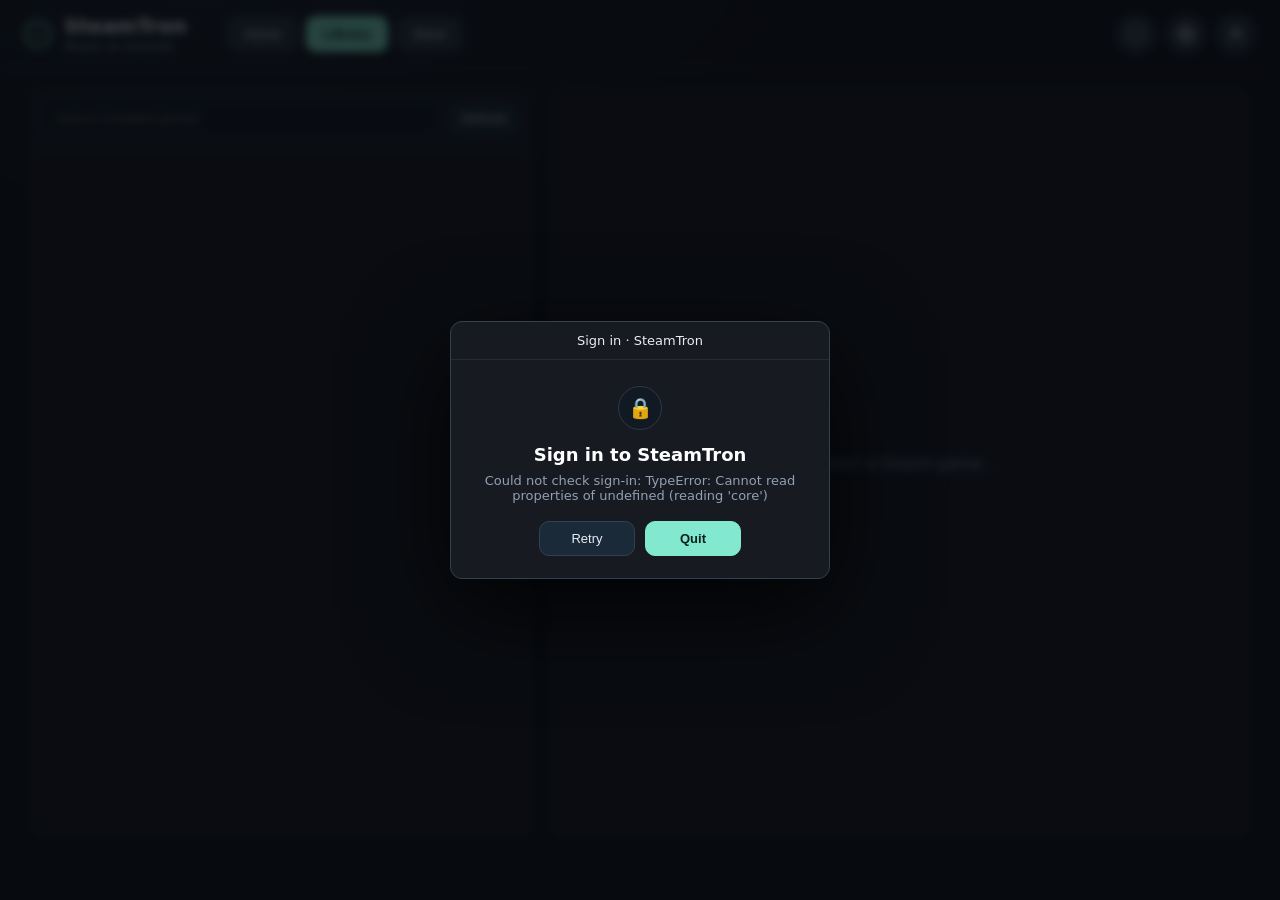
==== crates/steamtron-desktop/ui/index.html @ 855ef2d2 "ui: remove the restart Steam banner and keep the managed shell when empty" ====
<!doctype html>
<html lang="en">
<head>
  <meta charset="utf-8">
  <meta name="viewport" content="width=device-width, initial-scale=1">
  <title>SteamTron</title>
  <link rel="stylesheet" href="tokens.css">
  <link rel="stylesheet" href="style.css">
</head>
<body>
  <div id="auth-gate" class="auth-gate">
    <div class="auth-modal" role="dialog" aria-modal="true" aria-labelledby="auth-title">
      <div class="auth-modal-head">Sign in · SteamTron</div>
      <div class="auth-lock" aria-hidden="true">🔒</div>
      <h2 id="auth-title">Sign in to SteamTron</h2>
      <p id="gate-status" class="auth-status">Opening your browser to sign in…</p>
      <div class="auth-spinner" id="gate-spinner" aria-hidden="true"></div>
      <div class="auth-actions">
        <button id="gate-retry" class="secondary">Retry</button>
        <button id="gate-quit" class="primary">Quit</button>
      </div>
    </div>
  </div>
  <div id="profile-dialog" class="auth-gate hidden" role="dialog" aria-modal="true" aria-labelledby="profile-title">
    <div class="auth-modal">
      <div class="auth-modal-head">Account · SteamTron</div>
      <div class="auth-lock" aria-hidden="true">
        <svg viewBox="0 0 24 24" width="20" height="20" fill="none" stroke="currentColor" stroke-width="2"><circle cx="12" cy="8" r="4"></circle><path d="M4 21c0-4 3.6-7 8-7s8 3 8 7"></path></svg>
      </div>
      <h2 id="profile-title">Signed in</h2>
      <p id="profile-email" class="auth-status">…</p>
      <p id="profile-base" class="auth-status" style="opacity:.7"></p>
      <div class="auth-actions">
        <button id="profile-logout" class="danger">Log out</button>
        <button id="profile-close" class="secondary">Close</button>
      </div>
    </div>
  </div>
  <header class="topbar">
    <div class="brand">
      <span class="brand-mark" aria-hidden="true"></span>
      <div class="brand-text">
        <h1>SteamTron</h1>
        <p class="muted">Steam on Steroids</p>
      </div>
    </div>
    <nav class="top-nav" aria-label="Primary">
      <button id="nav-home" class="nav-item">Home</button>
      <button id="nav-library" class="nav-item active" aria-current="page">Library</button>
      <button id="nav-store" class="nav-item">Store</button>
    </nav>
    <div class="top-actions">
      <button id="window-mode" class="profile-button" aria-label="Switch to Fullscreen mode (F11)" title="Switch to Fullscreen mode (F11)">
        <svg class="icon-enter" viewBox="0 0 24 24" width="18" height="18" fill="none" stroke="currentColor" stroke-width="2" aria-hidden="true"><path d="M4 9V4h5M20 9V4h-5M4 15v5h5M20 15v5h-5"></path></svg>
        <svg class="icon-exit" viewBox="0 0 24 24" width="18" height="18" fill="none" stroke="currentColor" stroke-width="2" aria-hidden="true"><path d="M9 4v5H4M15 4v5h5M9 20v-5H4M15 20v-5h5"></path></svg>
      </button>
      <button id="settings" class="profile-button" aria-label="Settings" title="Settings">
        <svg viewBox="0 0 24 24" width="18" height="18" fill="none" stroke="currentColor" stroke-width="2" aria-hidden="true"><circle cx="12" cy="12" r="3"></circle><path d="M19.4 15a1.7 1.7 0 0 0 .34 1.87l.06.06a2 2 0 1 1-2.83 2.83l-.06-.06a1.7 1.7 0 0 0-1.87-.34 1.7 1.7 0 0 0-1.03 1.56V21a2 2 0 1 1-4 0v-.09a1.7 1.7 0 0 0-1.11-1.56 1.7 1.7 0 0 0-1.87.34l-.06.06a2 2 0 1 1-2.83-2.83l.06-.06a1.7 1.7 0 0 0 .34-1.87 1.7 1.7 0 0 0-1.56-1.03H3a2 2 0 1 1 0-4h.09a1.7 1.7 0 0 0 1.56-1.11 1.7 1.7 0 0 0-.34-1.87l-.06-.06a2 2 0 1 1 2.83-2.83l.06.06a1.7 1.7 0 0 0 1.87.34H9a1.7 1.7 0 0 0 1.03-1.56V3a2 2 0 1 1 4 0v.09a1.7 1.7 0 0 0 1.03 1.56 1.7 1.7 0 0 0 1.87-.34l.06-.06a2 2 0 1 1 2.83 2.83l-.06.06a1.7 1.7 0 0 0-.34 1.87V9c.23.63.83 1.03 1.56 1.03H21a2 2 0 1 1 0 4h-.09a1.7 1.7 0 0 0-1.51 1z"></path></svg>
      </button>
      <button id="profile" class="profile-button" aria-label="Account" aria-haspopup="menu">
        <svg viewBox="0 0 24 24" width="18" height="18" fill="none" stroke="currentColor" stroke-width="2" aria-hidden="true"><circle cx="12" cy="8" r="4"></circle><path d="M4 21c0-4 3.6-7 8-7s8 3 8 7"></path></svg>
      </button>
    </div>
  </header>
  <div id="toast" class="toast" role="status" aria-live="polite"></div>
  <div id="settings-page" class="settings-page hidden" role="dialog" aria-modal="true" aria-label="Settings">
    <header class="settings-topbar">
      <div class="settings-search-icon" aria-hidden="true">⌕</div>
      <nav class="settings-tabs" aria-label="Settings sections">
        <button class="settings-tab active" data-settings-tab="general">General</button>
        <button class="settings-tab" data-settings-tab="storage">Storage</button>
        <button class="settings-tab" data-settings-tab="proton">Proton Manager</button>
      </nav>
      <button id="settings-close" class="settings-close" aria-label="Close settings">×</button>
    </header>
    <div class="settings-scroll"><div id="settings-body"></div></div>
  </div>
  <main class="layout">
    <aside class="panel library-panel">
      <div class="library-toolbar">
        <input id="search" class="search" placeholder="Search installed games">
        <button id="refresh" class="secondary">Refresh</button>
      </div>
      <div id="games" class="games"></div>
    </aside>
    <section id="detail" class="panel detail">
      <div class="empty">Select a Steam game.</div>
    </section>
  </main>
  <script src="app.js"></script>
</body>
</html>
---- crates/steamtron-desktop/ui/tokens.css ----
/* UmuTron-derived design tokens. Every surface uses these roles. */
:root {
  color-scheme: dark;
  --surface: #0f1116;
  --surface-raised: #171a21;
  --surface-inset: #111a23;
  --border: #262b36;
  --border-strong: #33404f;
  --text: #e8ecf3;
  --muted: #93a0b4;
  --accent: #85efd4;
  --accent-ink: #08211d;
  --accent-soft: rgba(133, 239, 212, 0.18);
  --success: #79d18b;
  --warning: #e2b75a;
  --error: #e27676;
  --radius: 12px;
  --radius-lg: 18px;
  --radius-pill: 999px;
  --space-1: 4px;
  --space-2: 8px;
  --space-3: 12px;
  --space-4: 16px;
  --space-6: 24px;
  --font-ui: Inter, system-ui, "Segoe UI", sans-serif;
  --scale: 1;
}
---- crates/steamtron-desktop/ui/style.css ----
:root { color-scheme: dark; font-family: Inter, system-ui, sans-serif; background:#111820; color:#dbe4ed; }
* { box-sizing: border-box; }
body { margin:0; min-height:100vh; background:radial-gradient(1200px 600px at 20% -10%, #1d3144, #111820 55%); }
.topbar { display:flex; justify-content:space-between; align-items:center; padding:24px 32px; border-bottom:1px solid #2a3948; }
h1 { margin:0; color:#fff; font-size:26px; letter-spacing:.3px; }
h2 { margin:0 0 4px; color:#fff; font-size:20px; }
.muted { color:#8fa3b8; margin:4px 0 0; font-size:13px; }
.layout { display:grid; grid-template-columns:500px 1fr; gap:18px; padding:20px 32px 32px; height:calc(100vh - 100px); }
.panel { background:#17212c; border:1px solid #2a3948; border-radius:12px; overflow:hidden; }
.search { width:100%; padding:12px 14px; border:0; border-bottom:1px solid #2a3948; background:#111a23; color:#dbe4ed; outline:none; font-size:14px; }
.games { height:calc(100% - 43px); overflow:auto; }
.game { width:100%; border:0; border-bottom:1px solid #22303e; background:transparent; color:#dbe4ed; padding:12px 14px; text-align:left; cursor:pointer; display:flex; justify-content:space-between; gap:10px; }
.game:hover, .game.active { background:#203041; }
.game > span:first-child { min-width:0; flex:1; }
.game strong { display:block; font-size:14px; color:#f2f6fa; overflow:hidden; text-overflow:ellipsis; white-space:nowrap; }
.game > span:first-child > span { display:block; color:#8fa3b8; font-size:12px; margin-top:3px; overflow:hidden; text-overflow:ellipsis; white-space:nowrap; }
.game .badge { display:inline-flex; align-items:center; white-space:nowrap; flex-shrink:0; align-self:flex-start; margin-top:0; }
.badge { border:1px solid #3c5a74; color:#8fc7ff; border-radius:99px; padding:2px 8px; font-size:11px; height:fit-content; }
.detail { padding:24px; overflow:auto; display:flex; flex-direction:column; }
.empty { color:#8fa3b8; display:grid; place-items:center; height:100%; }
.actions { display:flex; flex-wrap:wrap; gap:8px; margin:20px 0; }
button { border:1px solid #3b5166; border-radius:7px; background:#223447; color:#e9f2fa; padding:9px 13px; cursor:pointer; font-size:13px; }
button:hover { background:#2b455e; }
button.primary { background:#2f86c9; border-color:#2f86c9; color:#fff; }
button.danger { border-color:#8b3b3b; color:#ffb5b5; }
button:disabled { opacity:.45; cursor:not-allowed; }
.row { border-top:1px solid #263645; padding:14px 0; }
.label { color:#8fa3b8; font-size:12px; margin-bottom:4px; }
.value { color:#e8f0f7; overflow-wrap:anywhere; }
.status { margin-top:16px; color:#8fa3b8; font-size:13px; }
.status.error { color:#ff9b9b; }
.secondary { background:#1b2a38; }

.top-actions { display:flex; align-items:center; gap:12px; }
.backend { color:#8fa3b8; font-size:12px; border:1px solid #2a3948; border-radius:99px; padding:5px 10px; }
.backend.ready { color:#9ce0b3; border-color:#356849; }
.backend.error { color:#ffb5b5; border-color:#8b3b3b; }

.doctor-head { display:flex; align-items:center; justify-content:space-between; margin-bottom:18px; }
.doctor-list { display:flex; flex-direction:column; gap:8px; }
.doctor-item { border:1px solid #2a3948; border-radius:8px; padding:12px; background:#141e28; }
.doctor-item.error { border-color:#8b3b3b; }
.doctor-item.warning { border-color:#806b35; }
.doctor-item.ok { border-color:#356849; }
.doctor-title { color:#f2f6fa; font-weight:600; font-size:13px; }
.doctor-detail { color:#8fa3b8; font-size:12px; margin-top:4px; overflow-wrap:anywhere; }
.doctor-actions { display:flex; gap:8px; margin-top:10px; }

.settings-tabs { display:flex; gap:6px; margin:16px 0; border-bottom:1px solid #2a3948; }
.settings-tab { background:transparent; border:0; border-bottom:2px solid transparent; border-radius:0; color:#8fa3b8; }
.settings-tab.active { color:#fff; border-bottom-color:#2f86c9; }
.profile-email { color:#fff; font-size:16px; margin:8px 0 4px; }
.profile-actions { display:flex; gap:8px; margin-top:18px; }

.modal-backdrop { position:fixed; inset:0; background:#000b; display:flex; align-items:center; justify-content:center; z-index:100; }
.modal { width:min(460px, calc(100vw - 32px)); background:#17212c; border:1px solid #3b5166; border-radius:12px; padding:20px; box-shadow:0 20px 70px #000c; }
.modal h2 { margin-bottom:6px; }
.modal label { display:block; color:#8fa3b8; font-size:12px; margin:14px 0 6px; }
.modal select { width:100%; padding:10px 12px; border:1px solid #3b5166; border-radius:7px; background:#101922; color:#e8f0f7; outline:none; }
.modal input { width:100%; padding:10px 12px; border:1px solid #3b5166; border-radius:7px; background:#101922; color:#e8f0f7; outline:none; }
.modal-actions { display:flex; justify-content:flex-end; gap:8px; margin-top:18px; }
.modal-status { margin-top:14px; color:#8fa3b8; font-size:13px; overflow-wrap:anywhere; }
.modal-status.error { color:#ff9b9b; }

.search-row { display:flex; gap:8px; margin-top:6px; }
.search-row input { flex:1; }
.search-row button { white-space:nowrap; }
.search-results { max-height:240px; overflow:auto; margin-top:10px; display:flex; flex-direction:column; gap:4px; }
.search-result { text-align:left; display:flex; align-items:center; gap:10px; padding:8px; border:1px solid #2a3948; background:#131d27; }
.search-result.selected { border-color:#2f86c9; background:#1b3143; }
.search-result strong { display:block; color:#f2f6fa; font-size:13px; }
.search-result small { color:#8fa3b8; }
.search-result img { width:46px; height:22px; object-fit:cover; border-radius:3px; }
.selected-game { border:1px solid #2a3948; border-radius:8px; padding:12px; margin-top:12px; }
.selected-game .name { color:#fff; font-weight:600; }

.auth-gate { position:fixed; inset:0; z-index:200; display:flex; align-items:center; justify-content:center; background:rgba(6,9,13,.74); backdrop-filter:blur(4px); }
.auth-gate.hidden { display:none; }
.auth-modal { width:min(380px, calc(100vw - 32px)); padding:0 0 22px; border:1px solid var(--border-strong); border-radius:12px; background:var(--surface-raised); box-shadow:0 30px 100px #000c; text-align:center; }
.auth-modal-head { padding:11px 16px; border-bottom:1px solid var(--border); color:var(--text); font-size:13px; }
.auth-lock { width:44px; height:44px; margin:26px auto 14px; display:grid; place-items:center; border-radius:50%; background:var(--surface-inset); border:1px solid #2f3946; font-size:20px; }
.auth-modal h2 { margin:0 0 8px; font-size:18px; }
.auth-status { color:var(--muted); font-size:13px; margin:0 18px; min-height:20px; overflow-wrap:anywhere; }
.auth-spinner { width:26px; height:26px; margin:18px auto 4px; border:3px solid #2b3947; border-top-color:var(--accent); border-radius:50%; animation:auth-spin .9s linear infinite; }
.auth-spinner.hidden { display:none; }
@keyframes auth-spin { to { transform:rotate(360deg); } }
.auth-actions { display:flex; gap:10px; justify-content:center; margin-top:18px; }
.auth-actions button { min-width:96px; }

.toast { position:fixed; right:20px; bottom:20px; max-width:min(460px, calc(100vw - 40px)); padding:10px 14px; border-radius:8px; background:#203447; border:1px solid #3d617e; color:#e8f0f7; font-size:13px; box-shadow:0 12px 40px #000a; opacity:0; transform:translateY(8px); pointer-events:none; transition:opacity .16s ease, transform .16s ease; z-index:210; }
.toast.show { opacity:1; transform:translateY(0); }
.toast.error { border-color:#a34d4d; color:#ffc2c2; }

.search-result.installed { opacity:.55; cursor:not-allowed; }
.search-result.installed small { color:#8fd3a8; }
.in-library { color:#8fd3a8; font-size:11px; font-weight:600; margin-left:6px; }

.modal-head { display:flex; justify-content:space-between; align-items:flex-start; gap:12px; }
.modal-close { background:transparent; border:0; color:#8fa3b8; font-size:24px; line-height:1; padding:0 4px; }
.modal-close:hover { color:#fff; }
.modal-actions[hidden] { display:none !important; }
@keyframes spin { to { transform: rotate(360deg); } }
button.loading { cursor:progress; opacity:.85; }
button.loading::before { content:""; display:inline-block; width:12px; height:12px; margin-right:7px; border:2px solid currentColor; border-right-color:transparent; border-radius:50%; vertical-align:-2px; animation:spin .7s linear infinite; }
.updates-panel { display:flex; flex-direction:column; gap:12px; padding-bottom:10px; }
.update-summary { padding:10px 12px; border:1px solid #2a3948; border-radius:8px; background:#131d27; color:#b7c7d6; font-size:13px; white-space:pre-line; }
.update-actions { position:sticky; bottom:-1px; z-index:2; display:flex; gap:8px; flex-wrap:wrap; padding:10px 0 4px; background:#17212c; }
.update-list { display:flex; flex-direction:column; gap:5px; max-height:300px; overflow:auto; padding-bottom:4px; }
.update-row { display:flex; align-items:center; gap:10px; width:100%; padding:9px 10px; border:1px solid #2a3948; border-radius:7px; background:#131d27; color:#e8f0f7; text-align:left; }
.update-row.selected { border-color:#2f86c9; background:#1b3143; }
.update-row .date { font-weight:600; }
.update-badges { margin-left:auto; color:#66c0f4; font-size:11px; display:flex; gap:6px; white-space:nowrap; }
.update-badges .pinned { color:#ffd479; }
.update-badges .installed { color:#8fd3a8; }
.update-summary.error { color:#ff9b9b; border-color:#7a4141; }

.game-tabs { display:flex; flex:0 0 auto; gap:2px; margin:16px 0 18px; border-bottom:1px solid #2a3948; }
.game-tab { background:transparent; border:0; border-bottom:2px solid transparent; border-radius:0; color:#8fa3b8; padding:9px 14px; }
.game-tab.active { color:#fff; border-bottom-color:#2f86c9; }
.game-tab:disabled { opacity:.4; cursor:not-allowed; }
.game-panel { flex:0 0 auto; min-height:200px; }

.update-version { display:flex; flex-direction:column; gap:4px; min-width:0; }
.update-version .date { line-height:1.2; }
.update-version small { color:#8fa3b8; line-height:1.2; }
.badge.warn { color:#ffd479; border-color:#7a6130; background:#2b2514; }

.fixes-section { padding:2px 0; }
.fixes-section .actions { margin:8px 0 0; }
.fixes-section .row { border-top:0; padding-top:0; }
.fixes-separator { border-top:1px solid #2a3948; margin:18px 0; }

.library-panel { display:flex; flex-direction:column; min-height:0; }
.library-toolbar { display:flex; align-items:center; gap:8px; padding:10px 10px 9px; border-bottom:1px solid #2a3948; }
.library-toolbar .search { flex:1; width:auto; border:1px solid #3b5166; border-radius:7px; padding:9px 11px; background:#101922; }
.library-toolbar button { flex-shrink:0; }
.library-panel .games { flex:0 0 auto; height:calc(100vh - 210px); min-height:0; padding-top:4px; overflow-y:scroll; overflow-x:hidden; scrollbar-gutter:stable; }

/* Activity, restart banner, and library presentation */
.hidden { display: none !important; }
.activity-button { position:relative; display:inline-flex; align-items:center; gap:7px; }
.activity-count { min-width:18px; height:18px; border-radius:99px; padding:0 5px; display:inline-grid; place-items:center; background:#2f86c9; color:#fff; font-size:10px; font-weight:700; }
.icon-button { min-width:38px; font-size:16px; padding:8px 10px; }
.drawer-backdrop { position:fixed; inset:0; background:#0009; z-index:150; }
.activity-drawer { position:fixed; top:0; right:0; bottom:0; width:min(420px, 100vw); z-index:160; display:flex; flex-direction:column; background:#141e28; border-left:1px solid #304355; box-shadow:-20px 0 60px #0009; }
.drawer-head { display:flex; justify-content:space-between; align-items:flex-start; gap:12px; padding:20px; border-bottom:1px solid #2a3948; }
.drawer-head h2 { margin:0; }
.drawer-actions { padding:14px 20px 20px; border-top:1px solid #2a3948; }
.activity-list { flex:1; overflow:auto; padding:8px 12px; }
.activity-row { padding:10px 8px; border-bottom:1px solid #22303e; }
.activity-row:last-child { border-bottom:0; }
.activity-row.error strong { color:#ffb5b5; }
.activity-top { display:flex; justify-content:space-between; gap:8px; color:#dbe4ed; font-size:13px; }
.activity-top span { color:#8fa3b8; font-size:11px; flex-shrink:0; }
.activity-subject { color:#8fa3b8; font-size:12px; margin-top:3px; overflow-wrap:anywhere; }
.activity-list.compact-list { padding:0; }
.compact-list .activity-row { padding:8px 0; }

.detail-hero { position:relative; flex:0 0 auto; height:clamp(240px, 34vh, 300px); margin:-24px -24px 18px; display:flex; align-items:flex-end; border-radius:11px 11px 0 0; overflow:hidden; background-size:cover; background-position:center; background-color:#17212c; }
.detail-hero.no-artwork { background-image:radial-gradient(circle at 25% 20%, #1d3c52, #111820 65%); }
.detail-hero-shade { position:absolute; inset:0; background:linear-gradient(0deg, rgba(17,24,32,.98) 0%, rgba(17,24,32,.55) 45%, rgba(17,24,32,.08) 100%), linear-gradient(90deg, rgba(17,24,32,.55), transparent 65%); }
.detail-hero-content { position:relative; z-index:1; padding:28px 26px 20px; width:100%; }
.detail-hero-content h2 { font-size:26px; line-height:1.15; text-shadow:0 2px 16px #000; }
.detail-hero-content .muted { margin-top:5px; }
.quicklooks { display:flex; flex-wrap:wrap; gap:5px; margin-top:9px; }
.quicklook { display:inline-flex; align-items:center; border:1px solid #3c5a74; border-radius:99px; padding:2px 8px; color:#9fc9ea; font-size:11px; }
.quicklook.ok { color:#9ce0b3; border-color:#356849; }
.quicklook.warn { color:#ffd479; border-color:#7a6130; }
.quicklook.muted { color:#8fa3b8; }
.quicklook.pin { color:#ffd479; border-color:#7a6130; }
.badge.ok { color:#9ce0b3; border-color:#356849; }
.badge.pin { color:#ffd479; border-color:#7a6130; }
.badge.warn { color:#ffd479; border-color:#7a6130; }

.games.list { display:flex; flex-direction:column; }
.games.list .game-card { flex-shrink:0; display:flex; flex-direction:row; align-items:center; gap:14px; width:100%; border:0; border-bottom:1px solid #22303e; border-radius:0; padding:13px 14px; background:transparent; text-align:left; }
.games.list .game-card:hover, .games.list .game-card.active { background:#203041; }
.games.list .cover { position:relative; display:block; width:150px; height:84px; flex-shrink:0; border-radius:6px; overflow:hidden; background:linear-gradient(145deg,#1d3140,#101922); }
.games.list .cover img { width:100%; height:100%; object-fit:cover; display:block; }
.games.list .game-meta { min-width:0; flex:1; display:flex; flex-direction:column; gap:6px; padding:2px 0; }
.games.list .game-meta strong { line-height:1.3; color:#f2f6fa; font-size:13px; overflow:hidden; text-overflow:ellipsis; white-space:nowrap; }
.games.list .game-meta > span:not(.badges) { line-height:1.35; color:#8fa3b8; font-size:11px; overflow:hidden; text-overflow:ellipsis; white-space:nowrap; }
.games.list .badges { display:flex; gap:4px; flex-wrap:nowrap; overflow:hidden; margin-top:2px; }
.games.list .badge { font-size:9px; padding:2px 6px; }
.library-empty { padding:28px 14px; }

.cover img.missing { display: none; }

.loading-list { display:flex; flex-direction:column; gap:12px; padding:12px; }
.loading-row { display:flex; align-items:center; gap:14px; }
.loading-cover { width:150px; height:84px; flex-shrink:0; border-radius:6px; background:#1d3140; animation:pulse 1.2s ease-in-out infinite; }
.loading-lines { flex:1; display:flex; flex-direction:column; gap:8px; }
.loading-lines i { display:block; height:10px; border-radius:4px; background:#1d3140; animation:pulse 1.2s ease-in-out infinite; }
.loading-lines i:nth-child(2) { width:70%; }
.loading-lines i:nth-child(3) { width:45%; }
@keyframes pulse { 0%,100% { opacity:.45; } 50% { opacity:.9; } }

.activity-row.running .activity-top span { color:#67e8f9; }
.activity-row.error .activity-top span { color:#ffb5b5; }
.activity-row.interrupted .activity-top span { color:#ffd479; }
.activity-retry { margin-top:8px; padding:4px 9px; font-size:11px; }

.security-option { margin: 10px 0 4px; padding: 10px 12px; border: 1px solid var(--border); border-radius: 8px; background: var(--surface); }
.security-option label { display: flex; gap: 8px; align-items: flex-start; font-weight: 600; }
.security-option .muted { margin-top: 4px; font-size: 12px; }

.security-block .actions { flex-wrap: wrap; }
.security-block .status { margin-top: 8px; }

.detail-hero-actions { display: flex; gap: 8px; margin-top: 14px; }
.detail-hero-actions .primary { min-width: 150px; }

.launch-options-list { display: flex; flex-direction: column; gap: 8px; margin: 12px 0; }
.launch-option-row { display: flex; justify-content: space-between; gap: 12px; padding: 10px 12px; border: 1px solid var(--border); border-radius: 8px; background: var(--surface); }
.launch-option-copy { display: flex; flex-direction: column; gap: 3px; min-width: 0; }
.launch-option-copy small { overflow-wrap: anywhere; color: var(--muted); }
.launch-choice-list { display: flex; flex-direction: column; gap: 8px; margin: 12px 0; }
.launch-choice { display: flex; flex-direction: column; align-items: flex-start; gap: 3px; text-align: left; padding: 10px 12px; }
.launch-choice small { color: var(--muted); overflow-wrap: anywhere; }
.detail-hero-actions { margin-top: 20px; }

.launch-editor label { display: block; margin-top: 12px; font-weight: 600; }
.launch-editor input { width: 100%; margin-top: 5px; }
.launch-editor .search-row { margin-top: 5px; }
.launch-editor .modal-actions { margin-top: 18px; }

.launch-editor-path { margin-top: 5px; padding: 8px 10px; border: 1px solid var(--border); border-radius: 6px; background: var(--surface); overflow-wrap: anywhere; color: var(--muted); }

/* UmuTron-derived shell overrides (U0). */
body {
  background: radial-gradient(1200px 600px at 15% -10%, #182430 0%, var(--surface) 55%);
  color: var(--text);
  font-family: var(--font-ui);
}
:focus-visible { outline: 2px solid var(--accent); outline-offset: 2px; }
.topbar {
  gap: 32px;
  padding: 14px 24px;
  border-bottom: 1px solid var(--border);
}
.brand { display: flex; align-items: center; gap: var(--space-3); margin-right: 8px; }
.brand-mark {
  width: 28px; height: 28px; border-radius: 50%;
  border: 2px solid var(--accent);
  box-shadow: inset 0 0 0 4px var(--surface);
  background: var(--accent-soft);
}
.brand-text h1 { font-size: 20px; letter-spacing: .2px; }
.brand-text .muted { font-size: 12px; margin-top: 2px; }
.top-nav { display: flex; flex: 1; gap: 8px; }
.nav-item {
  border: 1px solid var(--border-strong); background: #2b3441; color: var(--text);
  padding: 9px 16px; border-radius: 10px; font-size: 14px;
}
.nav-item:hover { background: #333d4b; }
.nav-item.active {
  background: var(--accent);
  border-color: var(--accent);
  color: var(--accent-ink);
  font-weight: 600;
}
.nav-item.active:hover { background: #8ff0dc; }
.nav-item.nav-focus, .topbar .nav-item:focus, .topbar .nav-item:focus-visible {
  outline: 2px solid var(--accent);
  outline-offset: 2px;
}
.panel {
  background: var(--surface-raised);
  border: 1px solid var(--border);
  border-radius: var(--radius);
}
button { border-color: var(--border-strong); background: var(--surface-raised); color: var(--text); border-radius: 10px; }
button.primary { background: var(--accent); border-color: var(--accent); color: var(--accent-ink); font-weight: 600; }
button.primary:hover { filter: brightness(1.05); }
.search { background: var(--surface-inset); color: var(--text); border-bottom-color: var(--border); }
.game { border-bottom-color: var(--border); }
.game:hover, .game.active { background: var(--accent-soft); }

.migration-sources { margin: 12px 0; max-height: 320px; overflow: auto; }
.migration-sources .row { border-top: 1px solid var(--border); padding: 10px 0; }

.managed-rail { margin-top: 20px; }
.rail-list { display: grid; grid-template-columns: repeat(auto-fill, minmax(220px, 1fr)); gap: 10px; margin-top: 10px; }
.rail-list .game-card { border: 1px solid var(--border); border-radius: var(--radius); }


/* Managed pages (UmuTron-style: full-width, no sidebar) */
body.managed { overflow-x:hidden; }
body.managed .layout { display:block; padding:0; height:auto; min-height:calc(100vh - 89px); }
body.managed .library-panel { display:none; }
body.managed .detail { background:transparent; border:0; border-radius:0; padding:0; overflow:visible; }
body.managed .topbar { position:sticky; top:0; z-index:20; background:rgba(13,18,24,.94); backdrop-filter:blur(8px); }
.page { padding:34px 40px 60px; max-width:1600px; margin:0 auto; width:100%; min-width:0; }
.library-page, .store-page { max-width:none; display:flex; flex-direction:column; min-height:calc(100vh - 90px); padding:28px 40px 28px; }
.page-head h1 { font-size:34px; letter-spacing:-.4px; }
.page-head p { margin:8px 0 0; color:var(--muted); font-size:14px; }
.library-search { display:flex; gap:10px; margin-top:22px; }
.library-search input { flex:1; padding:13px 16px; border-radius:8px; border:1px solid var(--border); background:var(--surface-raised); color:var(--text); font-size:14px; outline:none; }
.library-search input:focus { border-color:var(--accent); }
.library-search button { padding:0 22px; border-radius:8px; border:1px solid var(--border-strong); background:var(--surface-raised); color:var(--text); }
.library-count { margin:18px 0 0; color:var(--muted); font-size:13px; }
.cover-grid { display:grid; grid-template-columns:repeat(auto-fill, minmax(148px, 1fr)); gap:20px; margin-top:18px; }
.cover-card { display:flex; flex-direction:column; padding:6px 6px 10px; border:2px solid transparent; border-radius:12px; background:#141c26; color:var(--text); text-align:left; cursor:pointer; }
.cover-card .cover { position:relative; aspect-ratio:2/3; border-radius:8px; overflow:hidden; background:linear-gradient(145deg,#1d3140,#101922); }
.cover-card .cover img { width:100%; height:100%; object-fit:cover; display:block; }
.cover-card .play-glyph { position:absolute; top:8px; right:8px; width:24px; height:24px; display:grid; place-items:center; border-radius:6px; background:rgba(8,12,18,.55); color:#fff; font-size:10px; opacity:0; transition:opacity .12s ease; }
.cover-card:hover .play-glyph, .cover-card.active .play-glyph { opacity:1; }
.cover-card:hover { background:#1a2431; }
.cover-card.active, .cover-card.nav-focus { background:var(--surface-raised); border-color:var(--accent); box-shadow:none; }
.cover-card .cover-title { padding:9px 3px 0; font-size:14px; font-weight:600; line-height:1.3; color:var(--text); display:-webkit-box; -webkit-line-clamp:2; -webkit-box-orient:vertical; overflow:hidden; }
.pager { display:flex; gap:8px; justify-content:center; margin-top:auto; padding-top:36px; align-items:center; }
.pager button { border-radius:8px; padding:9px 16px; background:var(--surface-raised); border:1px solid var(--border); color:var(--text); }
.pager button:disabled { opacity:.4; }
.pager-page { min-width:44px; height:38px; display:grid; place-items:center; border-radius:8px; background:var(--accent); color:var(--accent-ink); font-weight:600; }
.pager-hint { text-align:center; color:var(--muted); font-size:12px; margin-top:10px; }
.home-page { max-width:none; width:100%; min-width:0; padding:0 0 60px; }
.home-hero { position:relative; min-height:clamp(320px, 46vh, 460px); display:flex; align-items:flex-end; background-size:cover; background-position:center 22%; overflow:hidden; }
.home-hero.no-artwork { background:radial-gradient(circle at 25% 20%, #1d3c52, #0d1218 65%); }
.home-hero-shade { position:absolute; inset:0; background:linear-gradient(0deg, rgba(10,14,20,.97) 0%, rgba(10,14,20,.5) 45%, rgba(10,14,20,.05) 100%); }
.home-hero-content { position:relative; z-index:1; padding:40px 40px 34px; width:100%; }
.eyebrow { margin:0 0 12px; color:var(--muted); font-size:12px; letter-spacing:.14em; text-transform:uppercase; }
.home-hero h1 { font-size:clamp(34px, 4.4vw, 58px); font-weight:800; letter-spacing:-.5px; color:#fff; }
.home-meta { margin:10px 0 0; color:var(--muted); font-size:14px; }
.home-description { margin:10px 0 0; max-width:800px; color:#cfd8e3; font-size:14px; line-height:1.5; }
.home-actions { display:flex; gap:12px; margin-top:22px; }
.home-actions .primary { min-width:120px; }
.managed-rail { margin-top:38px; padding:0 40px; }
.rail-head { display:flex; align-items:center; justify-content:space-between; margin-bottom:14px; }
.rail-head h2 { font-size:20px; }
.rail-scroll { display:flex; gap:20px; overflow-x:hidden; padding-bottom:8px; scrollbar-width:none; -ms-overflow-style:none; scroll-behavior:auto; }
.rail-scroll::-webkit-scrollbar { display:none; }
.rail-scroll .cover-card { flex:0 0 148px; }
.rail-scroll .cover-card.active, .rail-scroll .cover-card.nav-focus { background:#1a2431; border-color:var(--accent); }
.game-page-top { padding:18px 0 14px; }
.game-page .detail-hero { margin:0 0 20px; border-radius:var(--radius-lg); height:clamp(260px, 38vh, 360px); }
.detail-hero-actions { margin-top:18px; }
button.primary { background:#82e9d0; border-color:#82e9d0; color:#08211d; font-weight:600; }
button.primary:hover { filter:brightness(1.06); }


/* Keyboard and controller focus */
.nav-focus, body.managed :is(button, input, select, textarea):focus-visible {
  outline: 2px solid var(--accent);
  outline-offset: 2px;
}
.cover-card.nav-focus, body.managed .cover-card:focus, body.managed .cover-card:focus-visible { outline:none; }


/* Settings page (UmuTron-style full-screen overlay) */
.settings-page { position:fixed; inset:0; z-index:150; display:flex; flex-direction:column; background:#0b1017; }
.settings-page.hidden { display:none; }
.settings-topbar { display:flex; align-items:center; justify-content:space-between; gap:20px; padding:12px 22px; border-bottom:1px solid var(--border); background:#0e131a; }
.settings-search-icon { width:42px; height:42px; display:grid; place-items:center; border-radius:10px; border:1px solid var(--border); color:var(--muted); font-size:20px; }
.settings-tabs { display:flex; gap:4px; }
.settings-tab { border:0; background:transparent; color:var(--muted); padding:11px 18px; border-radius:9px; font-size:14px; }
.settings-tab:hover { background:var(--surface-raised); }
.settings-tab.active { background:var(--surface-raised); color:var(--text); box-shadow:inset 0 0 0 1px var(--border); }
.settings-close { width:42px; height:42px; border-radius:10px; border:1px solid var(--border); background:transparent; color:var(--muted); font-size:22px; line-height:1; }
.settings-scroll { flex:1; overflow:auto; }
#settings-body { max-width:1420px; margin:0 auto; padding:34px 40px 64px; }
.settings-loading { color:var(--muted); padding:40px 0; }
.settings-section { margin-top:36px; }
.settings-section:first-child { margin-top:0; }
.settings-section h2 { font-size:16px; margin:0; }
.settings-section > p { color:var(--muted); font-size:13px; margin:7px 0 14px; max-width:1100px; }
.settings-card { background:var(--surface-raised); border:1px solid var(--border); border-radius:12px; overflow:hidden; }
.settings-row { display:flex; align-items:center; justify-content:space-between; gap:24px; padding:16px 20px; border-top:1px solid var(--border); }
.settings-row:first-child { border-top:0; }
.settings-row .row-text { min-width:0; }
.settings-row .row-text strong { display:block; font-size:14px; color:var(--text); }
.settings-row .row-text span { display:block; color:var(--muted); font-size:12px; margin-top:4px; overflow-wrap:anywhere; }
.settings-row .row-control { flex-shrink:0; display:flex; align-items:center; gap:8px; }
.settings-inline { display:flex; gap:8px; }
.settings-row select { min-width:170px; padding:9px 12px; border:1px solid var(--border-strong); border-radius:8px; background:var(--surface-inset); color:var(--text); outline:none; }
.settings-row select:focus { border-color:var(--accent); }
.settings-row button { border-radius:8px; padding:8px 14px; background:var(--surface-inset); border:1px solid var(--border-strong); color:var(--text); }
.settings-row button:hover { border-color:var(--accent); }
.danger-row { width:calc(100% - 40px); margin:14px 20px 18px; padding:13px 16px; border:0; border-radius:9px; background:#7d2531; color:#ffe3e3; font-weight:600; }
.danger-row:hover { background:#8f2b39; }
.settings-version { margin-top:44px; color:var(--muted); font-size:12px; }
.switch { position:relative; display:inline-block; width:46px; height:26px; }
.switch input { opacity:0; width:0; height:0; }
.switch span { position:absolute; inset:0; border-radius:999px; background:#2a3542; transition:background .15s ease; }
.switch span::after { content:""; position:absolute; top:3px; left:3px; width:20px; height:20px; border-radius:50%; background:#c6d2de; transition:transform .15s ease; }
.switch input:checked + span { background:var(--accent); }
.switch input:checked + span::after { transform:translateX(20px); background:var(--accent-ink); }
.settings-badge { border:1px solid var(--border-strong); color:var(--muted); border-radius:999px; padding:3px 9px; font-size:11px; white-space:nowrap; }
.settings-badge.ok { border-color:#3f6b4c; color:var(--success); }
.settings-badge.error { border-color:#7b3b3b; color:var(--error); }

.cover.cover-missing { display:grid; place-items:center; padding:8px; color:var(--muted); font-size:11px; line-height:1.3; text-align:center; background:linear-gradient(145deg,#1b2430,#10161d); }
.cover.cover-missing::before { content:"No cover art"; }

#settings { background:#2b3441; border-color:var(--border-strong); }
.profile-button { width:40px; height:40px; padding:0; border-radius:50%; display:grid; place-items:center; background:#2b3441; border:1px solid var(--border-strong); color:var(--text); }
.profile-button:hover { border-color:var(--accent); color:var(--accent); }
.top-actions { gap:10px; position:relative; }
.store-body { display:grid; grid-template-columns:280px minmax(0, 1fr); gap:32px; align-items:stretch; margin-top:22px; }
.store-sidebar { position:sticky; top:90px; display:flex; flex-direction:column; gap:6px; }
.store-sidebar > .library-count { margin-top:8px; padding-top:0; }
.store-sidebar label { color:var(--muted); font-size:11px; letter-spacing:.09em; text-transform:uppercase; }
.store-sidebar-head { display:flex; align-items:center; justify-content:space-between; gap:12px; margin-top:8px; }
.store-clear-link { padding:2px 4px; border:0; background:transparent; color:var(--accent); font-size:11px; text-decoration:underline; border-radius:4px; }
.store-clear-link:hover { color:var(--text); }
.store-clear-link.nav-focus { outline:2px solid var(--accent); outline-offset:2px; }
.store-sidebar input { width:100%; padding:11px 13px; border:1px solid var(--border); border-radius:8px; background:var(--surface-raised); color:var(--text); font-size:14px; outline:none; }
.store-sidebar input:focus { border-color:var(--accent); }
.store-option-list { display:flex; flex-direction:column; gap:2px; overflow:auto; padding:4px; border:1px solid var(--border); border-radius:10px; background:var(--surface-raised); }
.store-option-list[data-list="genre"] { flex:0 0 auto; min-height:0; max-height:clamp(200px, calc(100vh - 470px), 430px); }
.store-option-list[data-list="sort"] { flex:0 0 auto; max-height:none; }
.store-option { width:100%; text-align:left; border:0; background:transparent; color:var(--muted); padding:8px 10px; border-radius:7px; font-size:13px; }
.store-option:hover { background:#212b37; color:var(--text); }
.store-option.selected { background:var(--accent); color:var(--accent-ink); font-weight:600; }
.store-content { min-width:0; display:flex; flex-direction:column; }
.store-content .managed-rail { margin-top:0; padding:0; }
.store-grid { margin-top:0; }


.store-recent { display:flex; align-items:center; flex-wrap:wrap; gap:8px; margin-bottom:18px; }
.store-recent-label { color:var(--muted); font-size:12px; margin-right:4px; }
.store-chip { padding:7px 12px; border-radius:999px; border:1px solid var(--border); background:var(--surface-raised); color:var(--text); font-size:12px; }
.store-chip:hover, .store-chip.nav-focus { border-color:var(--accent); }

body.store-open { overflow:hidden; }
.store-page { height:calc(100vh - 90px); min-height:0; overflow:hidden; }
.store-body { min-height:0; }
.store-content { min-height:0; overflow-y:auto; padding-right:10px; scrollbar-width:thin; }
.store-sidebar { position:static; }

.fullscreen-options { display:flex; flex-direction:column; gap:10px; margin-top:14px; }
.fullscreen-options > button { width:100%; padding:12px 16px; }
.fullscreen-scale { display:flex; align-items:center; justify-content:space-between; gap:12px; margin-top:4px; }
.fullscreen-scale .scale-button { width:46px; height:40px; padding:0; font-size:18px; }
#fullscreen-scale-label { flex:1; text-align:center; color:var(--muted); font-size:13px; }
body.fullscreen-mode .topbar { padding:10px 20px; }

#window-mode .icon-exit { display:none; }
body.fullscreen-mode #window-mode .icon-enter { display:none; }
body.fullscreen-mode #window-mode .icon-exit { display:block; }

.game-detail .game-page-top { padding:18px 0 16px; }
.game-hero { position:relative; min-height:clamp(460px, 60vh, 640px); display:flex; align-items:flex-end; background-size:cover; background-position:center; border-radius:18px; overflow:hidden; background-color:#101820; }
.game-hero.no-artwork { background:radial-gradient(circle at 25% 20%, #1d3c52, #0d1218 65%); }
.game-hero-shade { position:absolute; inset:0; background:linear-gradient(0deg, rgba(8,12,18,.97) 0%, rgba(8,12,18,.55) 45%, rgba(8,12,18,.06) 100%); }
.game-hero-card { position:relative; z-index:1; display:flex; gap:26px; margin:34px; padding:26px; border-radius:18px; background:rgba(12,18,26,.82); border:1px solid rgba(255,255,255,.07); backdrop-filter:blur(16px); max-width:1060px; }
.game-cover { width:190px; aspect-ratio:2/3; object-fit:cover; border-radius:10px; flex-shrink:0; background:#141c26; }
.game-info { min-width:0; display:flex; flex-direction:column; }
.game-info h1 { font-size:clamp(28px, 3vw, 40px); color:#fff; letter-spacing:-.5px; }
.game-meta { margin:10px 0 0; color:var(--muted); font-size:14px; }
.game-description { margin:12px 0 0; color:#cfd8e3; line-height:1.55; font-size:14px; max-width:720px; display:-webkit-box; -webkit-line-clamp:3; -webkit-box-orient:vertical; overflow:hidden; }
.game-description.hidden { display:none; }
.game-credits { margin:10px 0 0; color:var(--muted); font-size:13px; }
.game-note { margin:10px 0 0; }
.game-actions { display:flex; align-items:center; gap:10px; margin-top:22px; flex-wrap:wrap; }
.game-actions .primary { min-width:120px; }
.game-icon-button { width:42px; height:42px; padding:0; display:grid; place-items:center; border-radius:9px; border:1px solid var(--border-strong); background:var(--surface-raised); color:var(--text); }
.game-icon-button:hover { border-color:var(--accent); }
.game-size { color:var(--muted); font-size:13px; border:1px solid var(--border); border-radius:8px; padding:10px 12px; }
.game-chips { display:flex; flex-wrap:wrap; gap:8px; margin-top:20px; }
.game-chip { border:1px solid var(--border); border-radius:999px; padding:6px 11px; color:var(--muted); font-size:11px; letter-spacing:.03em; text-transform:uppercase; }
.game-options-paths { margin:10px 0 4px; }

/* Detail pages use the whole window, no leftover page margins. */
.game-detail { max-width:none; width:100%; height:calc(100vh - 90px); min-height:0; display:flex; flex-direction:column; padding:0; }
.game-detail .game-page-top { padding:12px 24px; flex:0 0 auto; }
.game-detail .game-hero { flex:1 1 auto; min-height:0; border-radius:0; }
.game-detail .game-hero-card { max-height:calc(100% - 56px); overflow:auto; }

button.game-chip { border:1px solid var(--border); background:transparent; color:var(--muted); cursor:pointer; text-transform:uppercase; letter-spacing:.03em; font-size:11px; padding:6px 11px; border-radius:999px; }
button.game-chip:hover, button.game-chip.nav-focus { border-color:var(--accent); color:var(--text); }

.add-progress .modal-head { justify-content:center; }
.add-progress-title { margin:10px 0 0; font-size:18px; color:#fff; }
.add-progress .auth-spinner { margin:20px auto 0; }
.add-progress-status { margin:14px 0 0; min-height:20px; color:var(--muted); overflow-wrap:anywhere; }
.add-progress-status.error { color:var(--error); }
.add-progress-actions { display:flex; justify-content:center; margin-top:16px; }

.cover-card.skeleton { background:#141c26; }
.cover-card.skeleton .cover { background:#1d3140; animation:pulse 1.2s ease-in-out infinite; }
.cover-card.skeleton .cover-title { color:transparent; }

.pager-number { min-width:44px; padding:9px 12px; border-radius:8px; background:var(--surface-raised); border:1px solid var(--border); color:var(--text); }
.pager-number:hover { border-color:var(--border-strong); }
.pager-number.active { background:var(--accent); border-color:var(--accent); color:var(--accent-ink); font-weight:600; }

.game-settings-modal { width:min(1080px, 94vw); height:min(720px, 88vh); padding:0; display:flex; flex-direction:column; overflow:hidden; }
.game-settings-head { position:relative; display:flex; align-items:center; justify-content:center; padding:14px 20px; border-bottom:1px solid var(--border); flex:0 0 auto; }
.game-settings-head h2 { font-size:15px; }
.game-settings-head .modal-close { position:absolute; right:12px; top:50%; transform:translateY(-50%); }
.game-settings-body { display:flex; flex:1; min-height:0; }
.game-settings-nav { width:200px; flex:0 0 auto; padding:16px 12px; border-right:1px solid var(--border); display:flex; flex-direction:column; gap:4px; overflow:auto; }
.game-settings-tab { text-align:left; padding:10px 14px; border:0; border-radius:8px; background:transparent; color:var(--muted); font-size:14px; }
.game-settings-tab:hover { background:#212b37; color:var(--text); }
.game-settings-tab.active { background:var(--surface-raised); color:var(--text); }
.game-settings-pane { flex:1; min-width:0; overflow:auto; padding:22px 26px 28px; }
.game-settings-pane h3 { font-size:18px; margin:0 0 6px; }
.game-settings-pane .pane-note { color:var(--muted); font-size:13px; margin:0 0 14px; }
.game-settings-pane label { display:block; color:var(--muted); font-size:12px; margin:14px 0 6px; }
.game-settings-pane input, .game-settings-pane textarea { width:100%; padding:10px 12px; border:1px solid var(--border); border-radius:8px; background:var(--surface-raised); color:var(--text); font-family:inherit; font-size:13px; outline:none; }
.game-settings-pane textarea { resize:vertical; font-family:ui-monospace, monospace; }
.game-settings-pane input:focus, .game-settings-pane textarea:focus { border-color:var(--accent); }
.game-log { margin:0 0 8px; padding:14px; min-height:260px; max-height:420px; overflow:auto; border:1px solid var(--border); border-radius:10px; background:#0c1117; color:#c8d4e0; font-size:12px; line-height:1.45; white-space:pre-wrap; overflow-wrap:anywhere; }

.download-modal { width:min(520px, 92vw); }
.download-bar { height:10px; margin:16px 0 12px; border-radius:999px; background:#141c26; overflow:hidden; border:1px solid var(--border); }
.download-bar span { display:block; height:100%; width:0; background:var(--accent); transition:width .25s ease; }
.download-status { margin:0; color:var(--text); font-size:14px; }
.download-status.error { color:var(--error); }
.download-meta { margin:8px 0 0; color:var(--muted); font-size:12px; min-height:16px; }
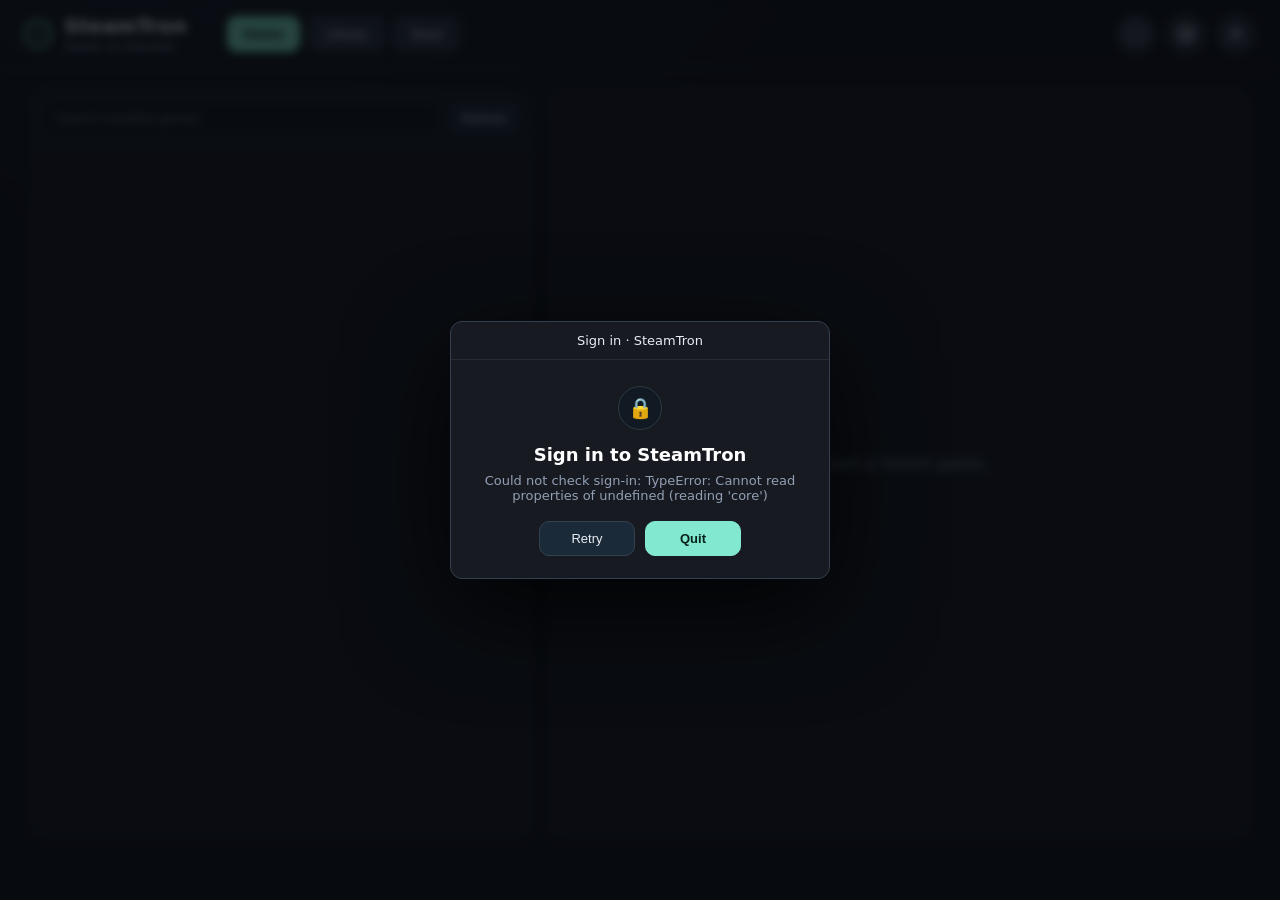
==== commit ace87f49: "ui: launch on Home and ignore legacy scan errors Home is now the default route on launch, including " ====
--- a/crates/steamtron-desktop/ui/index.html
+++ b/crates/steamtron-desktop/ui/index.html
@@ -21,19 +21,18 @@
       </div>
     </div>
   </div>
-  <div id="profile-dialog" class="auth-gate hidden" role="dialog" aria-modal="true" aria-labelledby="profile-title">
-    <div class="auth-modal">
-      <div class="auth-modal-head">Account · SteamTron</div>
-      <div class="auth-lock" aria-hidden="true">
-        <svg viewBox="0 0 24 24" width="20" height="20" fill="none" stroke="currentColor" stroke-width="2"><circle cx="12" cy="8" r="4"></circle><path d="M4 21c0-4 3.6-7 8-7s8 3 8 7"></path></svg>
+  <div id="profile-dialog" class="modal-backdrop hidden" role="dialog" aria-modal="true" aria-labelledby="profile-title">
+    <div class="modal profile-modal">
+      <div class="game-settings-head"><h2 id="profile-title">Account · SteamTron</h2><button class="modal-close" id="profile-close-icon" aria-label="Close">×</button></div>
+      <div class="profile-body">
+        <div class="auth-lock" aria-hidden="true">
+          <svg viewBox="0 0 24 24" width="20" height="20" fill="none" stroke="currentColor" stroke-width="2"><circle cx="12" cy="8" r="4"></circle><path d="M4 21c0-4 3.6-7 8-7s8 3 8 7"></path></svg>
+        </div>
+        <h3>Signed in</h3>
+        <p id="profile-email" class="auth-status">…</p>
+        <p id="profile-base" class="auth-status" style="opacity:.7"></p>
       </div>
-      <h2 id="profile-title">Signed in</h2>
-      <p id="profile-email" class="auth-status">…</p>
-      <p id="profile-base" class="auth-status" style="opacity:.7"></p>
-      <div class="auth-actions">
-        <button id="profile-logout" class="danger">Log out</button>
-        <button id="profile-close" class="secondary">Close</button>
-      </div>
+      <div class="modal-actions profile-actions"><button id="profile-logout" class="danger">Log out</button></div>
     </div>
   </div>
   <header class="topbar">
@@ -45,8 +44,8 @@
       </div>
     </div>
     <nav class="top-nav" aria-label="Primary">
-      <button id="nav-home" class="nav-item">Home</button>
-      <button id="nav-library" class="nav-item active" aria-current="page">Library</button>
+      <button id="nav-home" class="nav-item active" aria-current="page">Home</button>
+      <button id="nav-library" class="nav-item">Library</button>
       <button id="nav-store" class="nav-item">Store</button>
     </nav>
     <div class="top-actions">
--- a/crates/steamtron-desktop/ui/style.css
+++ b/crates/steamtron-desktop/ui/style.css
@@ -46,13 +46,10 @@
 .doctor-detail { color:#8fa3b8; font-size:12px; margin-top:4px; overflow-wrap:anywhere; }
 .doctor-actions { display:flex; gap:8px; margin-top:10px; }
 
-.settings-tabs { display:flex; gap:6px; margin:16px 0; border-bottom:1px solid #2a3948; }
-.settings-tab { background:transparent; border:0; border-bottom:2px solid transparent; border-radius:0; color:#8fa3b8; }
-.settings-tab.active { color:#fff; border-bottom-color:#2f86c9; }
 .profile-email { color:#fff; font-size:16px; margin:8px 0 4px; }
 .profile-actions { display:flex; gap:8px; margin-top:18px; }
 
-.modal-backdrop { position:fixed; inset:0; background:#000b; display:flex; align-items:center; justify-content:center; z-index:100; }
+.modal-backdrop { position:fixed; inset:0; background:#000b; display:flex; align-items:center; justify-content:center; z-index:300; }
 .modal { width:min(460px, calc(100vw - 32px)); background:#17212c; border:1px solid #3b5166; border-radius:12px; padding:20px; box-shadow:0 20px 70px #000c; }
 .modal h2 { margin-bottom:6px; }
 .modal label { display:block; color:#8fa3b8; font-size:12px; margin:14px 0 6px; }
@@ -276,8 +273,6 @@
 .game { border-bottom-color: var(--border); }
 .game:hover, .game.active { background: var(--accent-soft); }
 
-.migration-sources { margin: 12px 0; max-height: 320px; overflow: auto; }
-.migration-sources .row { border-top: 1px solid var(--border); padding: 10px 0; }
 
 .managed-rail { margin-top: 20px; }
 .rail-list { display: grid; grid-template-columns: repeat(auto-fill, minmax(220px, 1fr)); gap: 10px; margin-top: 10px; }
@@ -308,6 +303,12 @@
 .cover-card:hover { background:#1a2431; }
 .cover-card.active, .cover-card.nav-focus { background:var(--surface-raised); border-color:var(--accent); box-shadow:none; }
 .cover-card .cover-title { padding:9px 3px 0; font-size:14px; font-weight:600; line-height:1.3; color:var(--text); display:-webkit-box; -webkit-line-clamp:2; -webkit-box-orient:vertical; overflow:hidden; }
+.cover-card .cover-state { padding:4px 3px 0; font-size:11px; color:var(--muted); }
+.game-link-row { display:flex; align-items:center; gap:12px; padding:10px 12px; border:1px solid var(--border); border-radius:10px; background:var(--surface-raised); }
+.game-link-copy { display:flex; flex-direction:column; gap:2px; min-width:0; flex:1; }
+.game-link-copy span { overflow:hidden; text-overflow:ellipsis; white-space:nowrap; }
+.game-link-actions { display:flex; gap:6px; flex-shrink:0; }
+#gs-link-launchers { display:flex; flex-direction:column; gap:8px; margin:10px 0; }
 .pager { display:flex; gap:8px; justify-content:center; margin-top:auto; padding-top:36px; align-items:center; }
 .pager button { border-radius:8px; padding:9px 16px; background:var(--surface-raised); border:1px solid var(--border); color:var(--text); }
 .pager button:disabled { opacity:.4; }
@@ -394,6 +395,41 @@
 #settings { background:#2b3441; border-color:var(--border-strong); }
 .profile-button { width:40px; height:40px; padding:0; border-radius:50%; display:grid; place-items:center; background:#2b3441; border:1px solid var(--border-strong); color:var(--text); }
 .profile-button:hover { border-color:var(--accent); color:var(--accent); }
+.proton-source-head { display:flex; align-items:center; justify-content:space-between; gap:12px; margin:12px 0; }
+.proton-source-head .proton-source-tabs { margin:0; }
+.proton-source-tabs { display:flex; flex-wrap:wrap; gap:8px; margin:12px 0; }
+.proton-source-tab { padding:9px 16px; border:1px solid var(--border); border-radius:999px; background:transparent; color:var(--muted); font-size:13px; }
+.proton-source-tab:hover { color:var(--text); border-color:var(--border-strong); }
+.proton-source-tab.active { color:var(--text); background:var(--surface-raised); border-color:var(--accent); }
+.proton-progress { display:flex; flex-direction:column; gap:5px; min-width:170px; }
+.proton-progress-track { height:6px; overflow:hidden; border-radius:999px; background:var(--surface); border:1px solid var(--border); }
+.proton-progress-track span { display:block; height:100%; background:var(--accent); transition:width .3s ease; }
+.proton-progress small { color:var(--muted); font-size:11px; }
+.proton-progress-meta { display:flex; align-items:center; justify-content:space-between; gap:8px; }
+.proton-progress-actions { display:flex; gap:4px; }
+.proton-icon { width:26px; height:26px; padding:0; display:grid; place-items:center; place-content:center; line-height:0; border-radius:6px; border:1px solid var(--border); background:transparent; color:var(--muted); }
+.proton-icon svg { display:block; margin:auto; }
+.proton-icon:hover { color:var(--text); border-color:var(--border-strong); }
+.drive-modal { width:min(600px, 94vw); }
+.drive-modal .modal-head { display:flex; align-items:center; justify-content:space-between; gap:12px; }
+.drive-modal .modal-head h2 { flex:1; text-align:center; margin:0; }
+.drive-choices { display:flex; flex-direction:column; gap:8px; margin:14px 0; max-height:52vh; overflow:auto; }
+.drive-choice { display:flex; align-items:flex-start; gap:10px; padding:12px; border:1px solid var(--border); border-radius:10px; background:var(--surface-raised); cursor:pointer; }
+.drive-choice.disabled { opacity:.65; cursor:default; }
+.drive-choice input { margin-top:3px; }
+.drive-choice-copy { display:flex; flex-direction:column; gap:3px; min-width:0; }
+.drive-choice-copy small { color:var(--muted); font-size:12px; overflow-wrap:anywhere; }
+.drive-row { padding:20px 22px; }
+.drive-row .row-text strong { font-size:16px; }
+.drive-row .row-text span { font-size:13px; margin-top:6px; }
+.drive-usage { height:8px; margin:10px 0 5px; overflow:hidden; border-radius:999px; background:var(--surface); border:1px solid var(--border); }
+.drive-usage span { display:block; height:100%; background:var(--accent); }
+.drive-choice-copy strong { font-size:15px; }
+.drive-choice-copy small { font-size:12.5px; }
+.doctor-modal { width:min(680px, 94vw); }
+.doctor-modal .modal-head h2 { margin:0; }
+.doctor-results { max-height:55vh; overflow:auto; margin:14px 0; border:1px solid var(--border); border-radius:10px; }
+.doctor-results .settings-row { padding:13px 16px; }
 .top-actions { gap:10px; position:relative; }
 .store-body { display:grid; grid-template-columns:280px minmax(0, 1fr); gap:32px; align-items:stretch; margin-top:22px; }
 .store-sidebar { position:sticky; top:90px; display:flex; flex-direction:column; gap:6px; }
@@ -497,6 +533,9 @@
 .game-settings-pane h3 { font-size:18px; margin:0 0 6px; }
 .game-settings-pane .pane-note { color:var(--muted); font-size:13px; margin:0 0 14px; }
 .game-settings-pane label { display:block; color:var(--muted); font-size:12px; margin:14px 0 6px; }
+.game-settings-pane .pane-save { width:100%; margin:8px 0 18px; padding:11px 14px; }
+.game-options-toggle { display:flex; align-items:flex-start; justify-content:space-between; gap:20px; margin:10px 0 6px; }
+.game-options-toggle .pane-note { margin:4px 0 0; }
 .game-settings-pane input, .game-settings-pane textarea { width:100%; padding:10px 12px; border:1px solid var(--border); border-radius:8px; background:var(--surface-raised); color:var(--text); font-family:inherit; font-size:13px; outline:none; }
 .game-settings-pane textarea { resize:vertical; font-family:ui-monospace, monospace; }
 .game-settings-pane input:focus, .game-settings-pane textarea:focus { border-color:var(--accent); }
@@ -508,3 +547,77 @@
 .download-status { margin:0; color:var(--text); font-size:14px; }
 .download-status.error { color:var(--error); }
 .download-meta { margin:8px 0 0; color:var(--muted); font-size:12px; min-height:16px; }
+
+/* Game Settings: inline folder picker and single-line environment rows. */
+.game-link-folder-row { display:flex; align-items:center; gap:8px; }
+.game-link-folder-row input { flex:1; min-width:0; width:auto; }
+.game-link-folder-row button { flex:0 0 auto; }
+.game-settings-pane .game-link-section-title { margin-top:24px; }
+.game-settings-pane .pane-note { line-height:1.55; margin-bottom:16px; }
+.env-row { display:grid; grid-template-columns:minmax(0, 1.25fr) minmax(0, 1fr) auto; gap:8px; margin-bottom:8px; align-items:center; }
+.env-row input { width:100%; }
+.env-remove { border:1px solid #8b3b3b; border-radius:8px; background:#7d2531; color:#ffe3e3; padding:9px 14px; }
+.game-settings-pane .pane-add { width:100%; margin:8px 0 14px; padding:11px 16px; }
+
+/* Game Settings: fixes sections and paired full-width actions. */
+.fix-section { padding:18px 0; border-top:1px solid var(--border); }
+.fix-section h4 { margin:0 0 6px; font-size:15px; }
+.fix-section .pane-note { margin-bottom:10px; }
+.fix-action-row { display:grid; grid-template-columns:1fr 1fr; gap:10px; margin:10px 0 4px; }
+.fix-action-row button { width:100%; padding:11px 14px; }
+.fix-path { margin:4px 0; font-size:13px; color:var(--text); overflow-wrap:anywhere; }
+.fix-meta { margin:0 0 10px; font-size:12px; color:var(--muted); }
+
+/* Destructive Stop actions stay visibly red. */
+.game-actions #managed-stop.danger,
+.home-actions #home-play.danger {
+  background:#8f2b39;
+  border-color:#b64a4a;
+  color:#fff;
+}
+.game-actions #managed-stop.danger:hover,
+.home-actions #home-play.danger:hover { background:#a33343; }
+
+/* Game Settings: Installed Files tab. */
+.files-card { display:flex; flex-direction:column; gap:10px; padding:16px 18px; margin-bottom:12px; border:1px solid var(--border); border-radius:12px; background:var(--surface-raised); }
+.files-size-card { flex-direction:row; align-items:center; justify-content:space-between; gap:16px; }
+.files-size-card strong { font-size:14px; }
+.files-card .pane-note { margin:0; }
+.files-card .files-verify { width:100%; padding:11px 16px; font-weight:600; }
+.files-status { margin:0; color:var(--muted); font-size:12px; }
+.files-status.error { color:var(--error, #ff9b9b); }
+
+/* Game Settings: DLC inventory table. */
+.dlc-table { width:100%; border-collapse:collapse; font-size:13px; }
+.dlc-table th, .dlc-table td { padding:9px 10px; border-bottom:1px solid var(--border); text-align:left; }
+.dlc-table th { color:var(--muted); font-weight:500; background:var(--surface); }
+.dlc-table td:first-child, .dlc-table th:first-child { width:54px; text-align:center; }
+.dlc-table td:last-child, .dlc-table th:last-child { width:80px; text-align:right; }
+.dlc-note { color:var(--muted); font-size:11px; }
+
+/* Installed Files: wide and paired actions. */
+.files-wide { width:100%; padding:11px 16px; }
+.files-pair { display:grid; grid-template-columns:1fr 1fr; gap:10px; }
+.files-pair button { width:100%; padding:11px 14px; }
+
+/* Game Settings action rows scroll with their section, unlike page footers. */
+.game-settings-pane .pane-actions { position:static; display:flex; flex-wrap:wrap; gap:8px; margin:8px 0 0; padding:0; background:transparent; }
+
+/* Account dialog uses the shared Game Settings modal shell. */
+.profile-modal { width:min(520px, calc(100vw - 32px)); padding:0; overflow:hidden; }
+.profile-body { padding:26px 26px 10px; text-align:center; }
+.profile-body .auth-lock { margin:0 auto 16px; }
+.profile-body h3 { margin:0 0 8px; font-size:18px; }
+.profile-body .auth-status { margin:0 0 4px; }
+.profile-modal .profile-actions { justify-content:center; padding:8px 24px 22px; margin:0; }
+.profile-modal .profile-actions button { min-width:140px; }
+
+/* Inline game download progress. */
+.download-inline { margin-top:10px; max-width:560px; }
+.download-inline-track { height:8px; overflow:hidden; border-radius:999px; border:1px solid var(--border); background:var(--surface); }
+.download-inline-track span { display:block; height:100%; width:0; background:var(--accent); transition:width .3s ease; }
+.download-inline-meta { display:flex; align-items:center; justify-content:space-between; gap:12px; margin-top:7px; color:var(--muted); font-size:12px; }
+.download-inline-meta button { padding:5px 10px; font-size:11px; }
+.download-drive-modal #download-drive-select { width:100%; margin:14px 0 10px; }
+.download-drive-meta { color:var(--muted); font-size:12px; margin:4px 0 14px; }
+.download-drive-meta.error { color:#ff9b9b; }
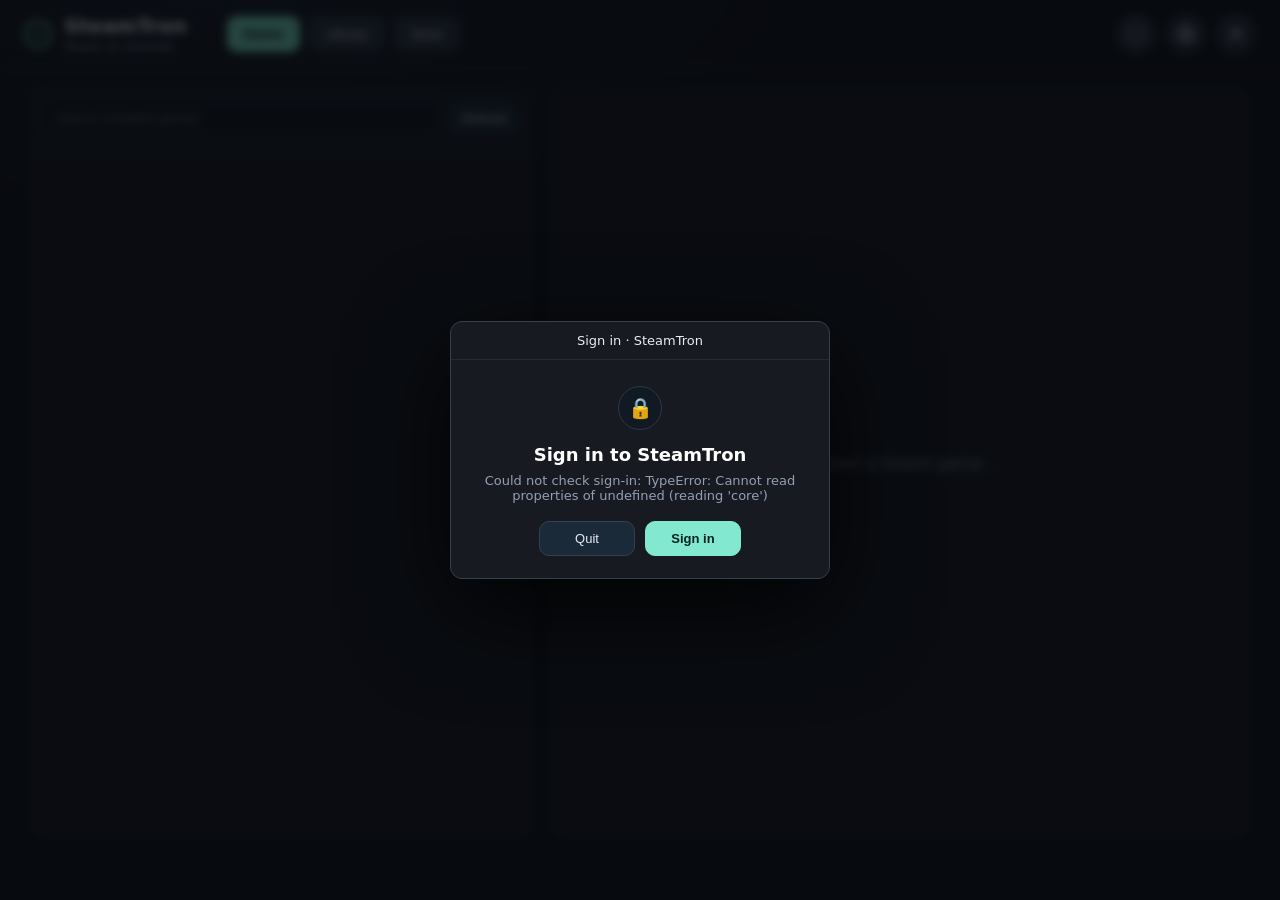
==== commit 2855a958: "feat: add a guest sign-in screen and use the default browser - Show Sign in on launch instead of sta" ====
--- a/crates/steamtron-desktop/ui/index.html
+++ b/crates/steamtron-desktop/ui/index.html
@@ -13,11 +13,11 @@
       <div class="auth-modal-head">Sign in · SteamTron</div>
       <div class="auth-lock" aria-hidden="true">🔒</div>
       <h2 id="auth-title">Sign in to SteamTron</h2>
-      <p id="gate-status" class="auth-status">Opening your browser to sign in…</p>
-      <div class="auth-spinner" id="gate-spinner" aria-hidden="true"></div>
+      <p id="gate-status" class="auth-status">Sign in to SteamTron to manage your Steam library.</p>
+      <div class="auth-spinner hidden" id="gate-spinner" aria-hidden="true"></div>
       <div class="auth-actions">
-        <button id="gate-retry" class="secondary">Retry</button>
-        <button id="gate-quit" class="primary">Quit</button>
+        <button id="gate-quit" class="secondary">Quit</button>
+        <button id="gate-signin" class="primary">Sign in</button>
       </div>
     </div>
   </div>
--- a/crates/steamtron-desktop/ui/style.css
+++ b/crates/steamtron-desktop/ui/style.css
@@ -299,9 +299,9 @@
 .cover-card .cover { position:relative; aspect-ratio:2/3; border-radius:8px; overflow:hidden; background:linear-gradient(145deg,#1d3140,#101922); }
 .cover-card .cover img { width:100%; height:100%; object-fit:cover; display:block; }
 .cover-card .play-glyph { position:absolute; top:8px; right:8px; width:24px; height:24px; display:grid; place-items:center; border-radius:6px; background:rgba(8,12,18,.55); color:#fff; font-size:10px; opacity:0; transition:opacity .12s ease; }
-.cover-card:hover .play-glyph, .cover-card.active .play-glyph { opacity:1; }
+.cover-card:hover .play-glyph, .cover-card.nav-focus .play-glyph { opacity:1; }
 .cover-card:hover { background:#1a2431; }
-.cover-card.active, .cover-card.nav-focus { background:var(--surface-raised); border-color:var(--accent); box-shadow:none; }
+.cover-card.nav-focus { background:var(--surface-raised); border-color:var(--accent); box-shadow:none; }
 .cover-card .cover-title { padding:9px 3px 0; font-size:14px; font-weight:600; line-height:1.3; color:var(--text); display:-webkit-box; -webkit-line-clamp:2; -webkit-box-orient:vertical; overflow:hidden; }
 .cover-card .cover-state { padding:4px 3px 0; font-size:11px; color:var(--muted); }
 .game-link-row { display:flex; align-items:center; gap:12px; padding:10px 12px; border:1px solid var(--border); border-radius:10px; background:var(--surface-raised); }
@@ -331,7 +331,7 @@
 .rail-scroll { display:flex; gap:20px; overflow-x:hidden; padding-bottom:8px; scrollbar-width:none; -ms-overflow-style:none; scroll-behavior:auto; }
 .rail-scroll::-webkit-scrollbar { display:none; }
 .rail-scroll .cover-card { flex:0 0 148px; }
-.rail-scroll .cover-card.active, .rail-scroll .cover-card.nav-focus { background:#1a2431; border-color:var(--accent); }
+.rail-scroll .cover-card.nav-focus { background:#1a2431; border-color:var(--accent); }
 .game-page-top { padding:18px 0 14px; }
 .game-page .detail-hero { margin:0 0 20px; border-radius:var(--radius-lg); height:clamp(260px, 38vh, 360px); }
 .detail-hero-actions { margin-top:18px; }
@@ -452,7 +452,7 @@
 .store-grid { margin-top:0; }
 
 
-.store-recent { display:flex; align-items:center; flex-wrap:wrap; gap:8px; margin-bottom:18px; }
+.store-recent { display:flex; align-items:center; flex-wrap:wrap; gap:8px; margin-bottom:18px; padding-top:4px; }
 .store-recent-label { color:var(--muted); font-size:12px; margin-right:4px; }
 .store-chip { padding:7px 12px; border-radius:999px; border:1px solid var(--border); background:var(--surface-raised); color:var(--text); font-size:12px; }
 .store-chip:hover, .store-chip.nav-focus { border-color:var(--accent); }
@@ -505,6 +505,14 @@
 button.game-chip { border:1px solid var(--border); background:transparent; color:var(--muted); cursor:pointer; text-transform:uppercase; letter-spacing:.03em; font-size:11px; padding:6px 11px; border-radius:999px; }
 button.game-chip:hover, button.game-chip.nav-focus { border-color:var(--accent); color:var(--text); }
 
+/* Pill chips carry their own border; a second offset outline reads as a
+   double ring. Use one accent ring flush with the pill edge. */
+.store-chip.nav-focus, button.game-chip.nav-focus {
+  border-color: transparent;
+  outline: 2px solid var(--accent);
+  outline-offset: 0;
+}
+
 .add-progress .modal-head { justify-content:center; }
 .add-progress-title { margin:10px 0 0; font-size:18px; color:#fff; }
 .add-progress .auth-spinner { margin:20px auto 0; }
